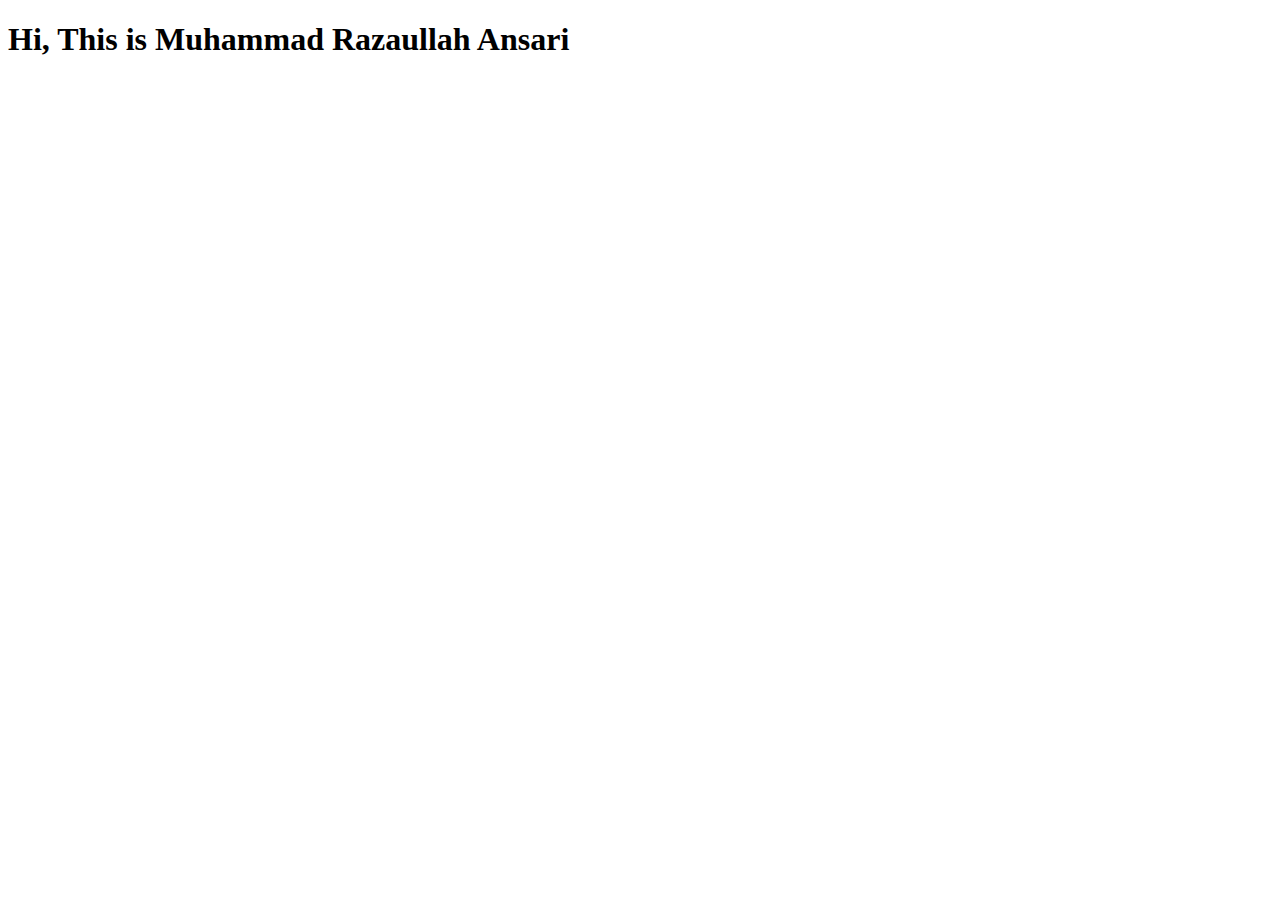
==== index.html @ 24f542f8 "Initial commit" ====
<!DOCTYPE html>
<html lang="en">
<head>
  <meta charset="UTF-8">
  <meta http-equiv="X-UA-Compatible" content="IE=edge">
  <meta name="viewport" content="width=device-width, initial-scale=1.0">
  <title>Document</title>
</head>
<body>
  <h1>Hi, This is Muhammad Razaullah Ansari</h1>
</body>
</html>
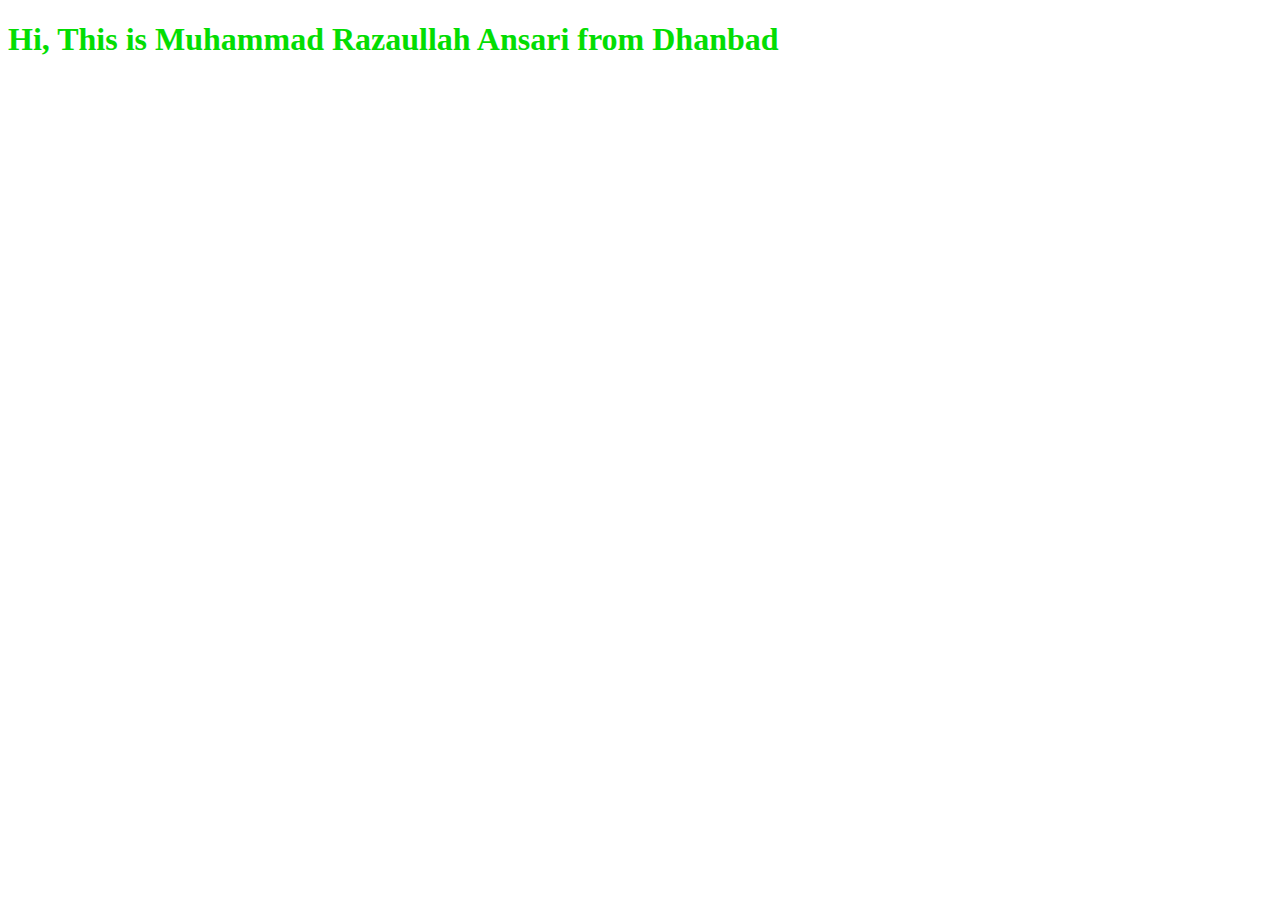
==== commit 18c21b56: "addred address" ====
--- a/index.html
+++ b/index.html
@@ -5,8 +5,9 @@
   <meta http-equiv="X-UA-Compatible" content="IE=edge">
   <meta name="viewport" content="width=device-width, initial-scale=1.0">
   <title>Document</title>
+  <link rel="stylesheet" href="style.css">
 </head>
 <body>
-  <h1>Hi, This is Muhammad Razaullah Ansari</h1>
+  <h1>Hi, This is Muhammad Razaullah Ansari from Dhanbad</h1>
 </body>
 </html>--- a/style.css
+++ b/style.css
@@ -0,0 +1,3 @@
+h1{
+  color: rgb(3, 221, 3);
+}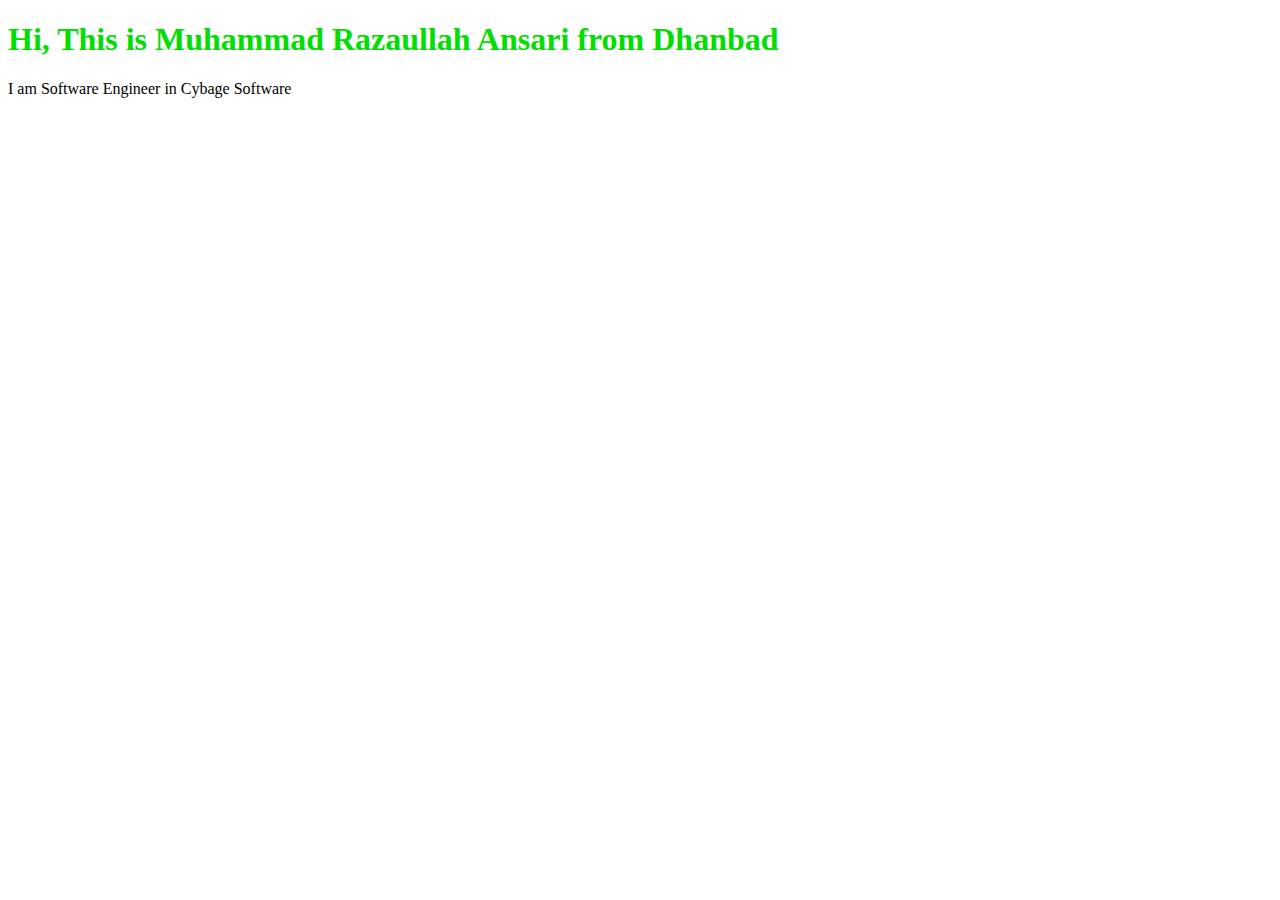
==== commit 4f9c02b1: "added paragraph" ====
--- a/index.html
+++ b/index.html
@@ -9,5 +9,6 @@
 </head>
 <body>
   <h1>Hi, This is Muhammad Razaullah Ansari from Dhanbad</h1>
+  <p>I am Software Engineer in Cybage Software</p>
 </body>
 </html>